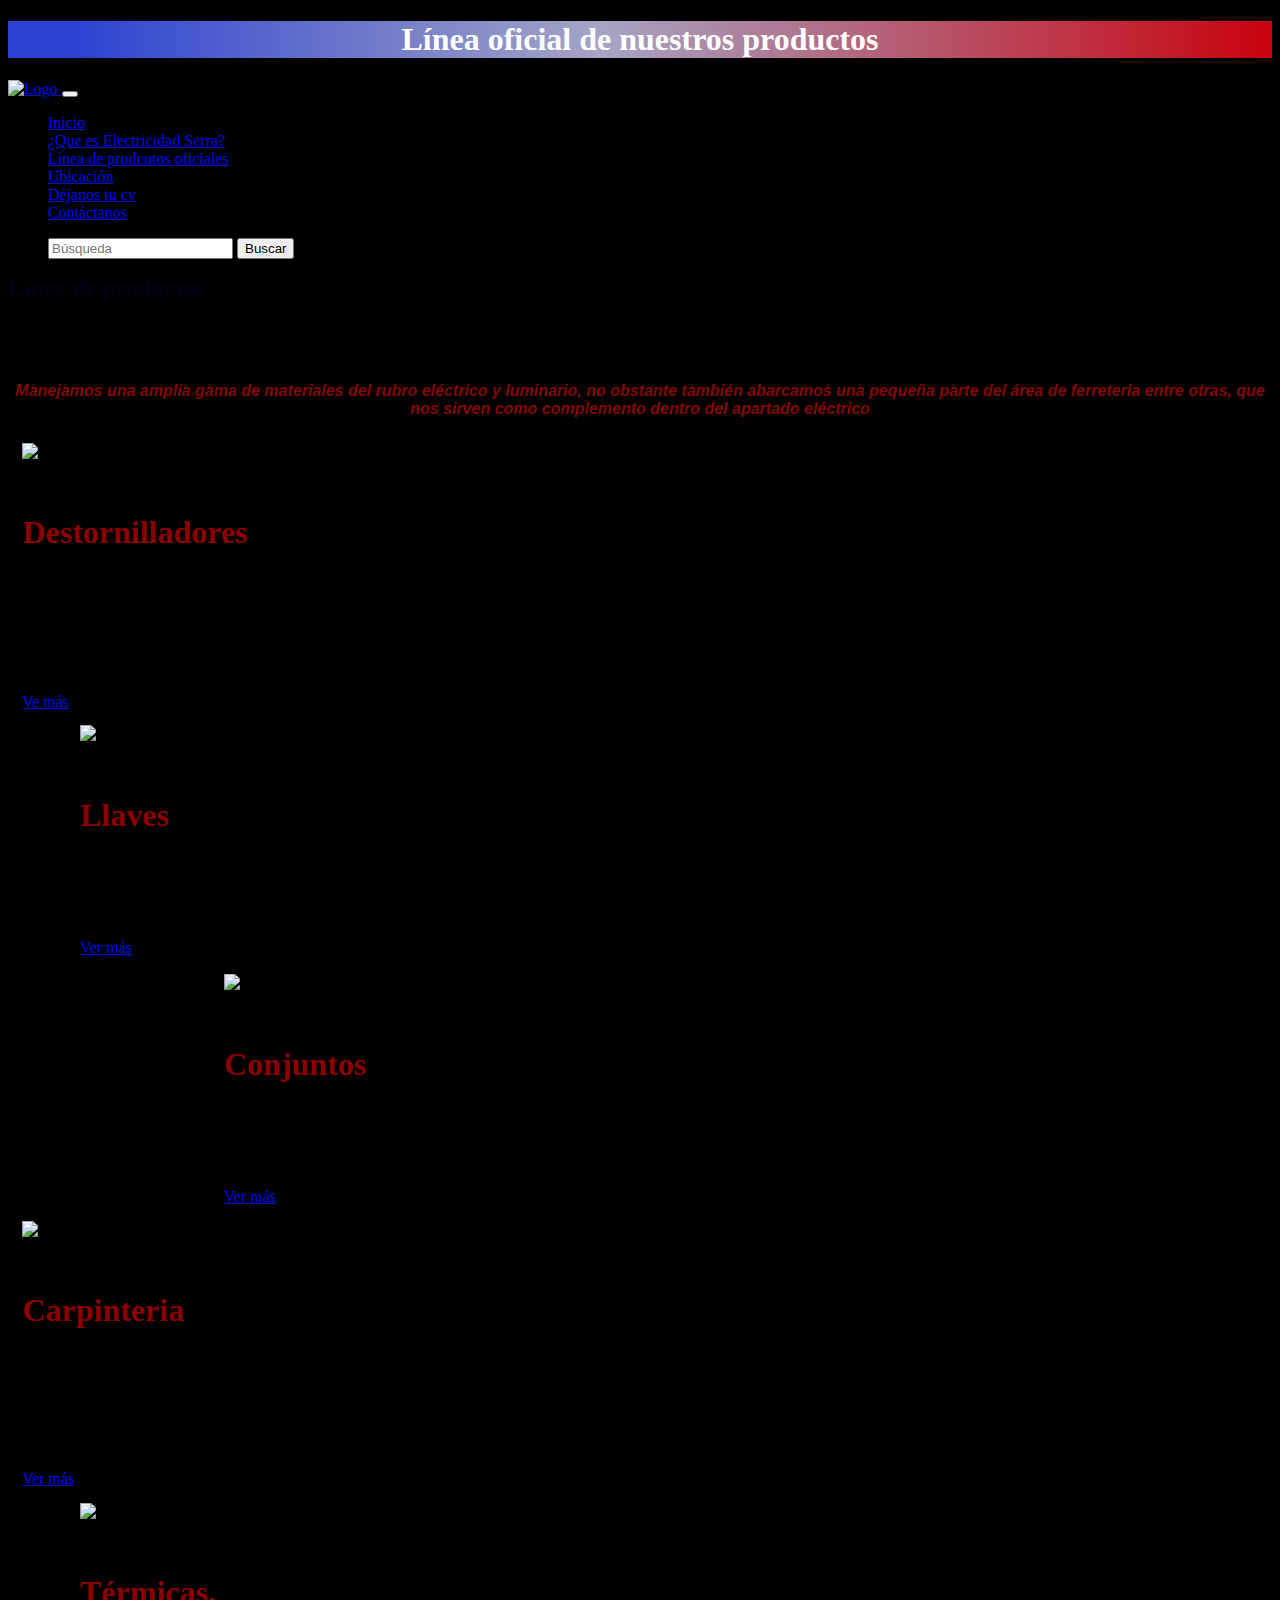
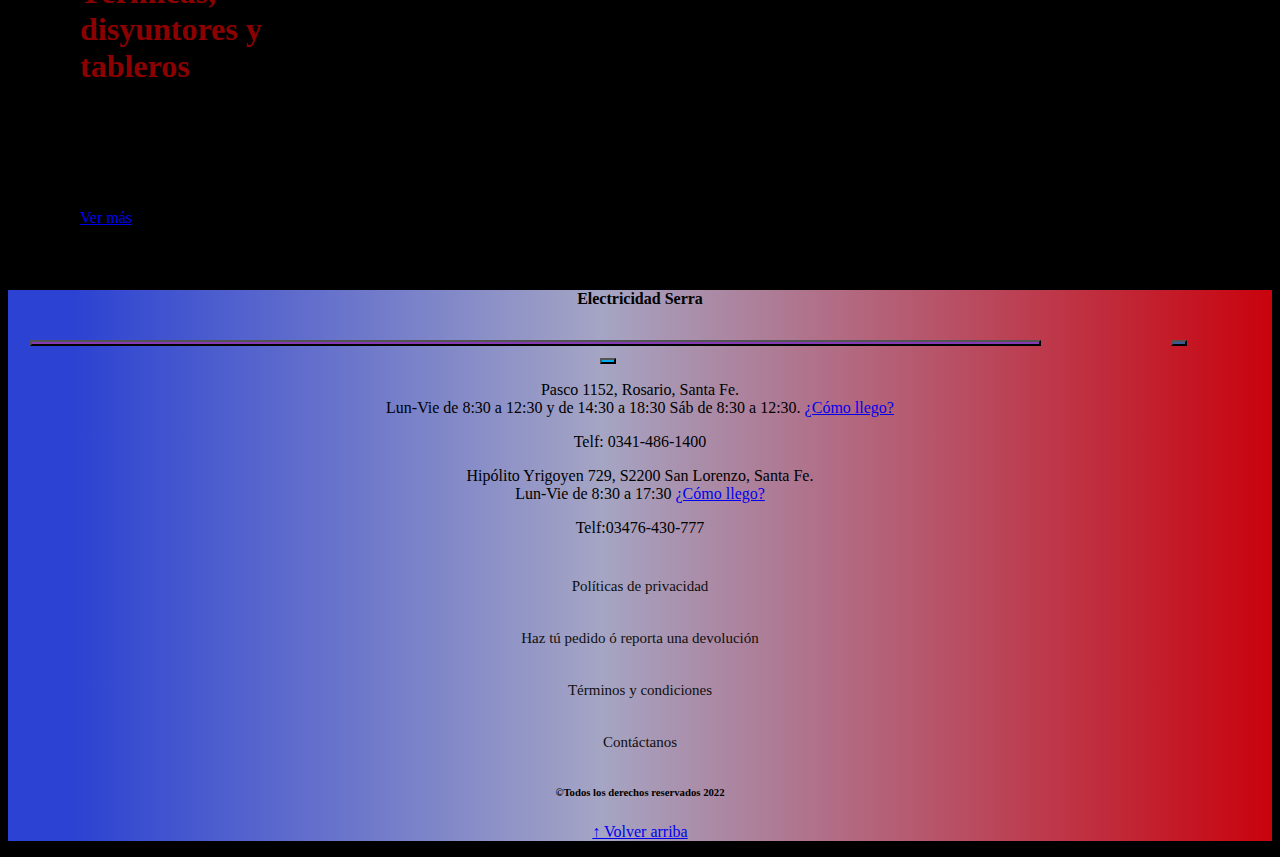
==== Pages/productos.html @ 4c998521 "Sass II y SEO" ====
<!DOCTYPE html>
<html lang="en">
<head>
    <meta charset="UTF-8">
    <meta http-equiv="X-UA-Compatible" content="IE=edge">
    <meta name="viewport" content="width=device-width, initial-scale=1.0">
    <meta name="description" content="Tenemos diversos tipos de prodcutos con la mas amplia variedad de marcas y el respaldo necesario para lo que necesites">
    <meta name="keywords" content="electricidad,materiales eléctricos,iluminación,ferretería, térmicas,disyuntores,cajas porta herramientas">

 <!-- Tipografía -->
<link href="https://fonts.googleapis.com/css2?family=Oswald:wght@200&family=Supermercado+One&display=swap" rel="stylesheet">
<!-- Bootstrap -->
<link href="https://cdn.jsdelivr.net/npm/bootstrap@5.1.3/dist/css/bootstrap.min.css" rel="stylesheet" integrity="sha384-1BmE4kWBq78iYhFldvKuhfTAU6auU8tT94WrHftjDbrCEXSU1oBoqyl2QvZ6jIW3" crossorigin="anonymous">
<!-- Css -->
<link rel="stylesheet" href="../css/main.css">
<!-- Iconos -->
<script src="https://kit.fontawesome.com/58406b1f0a.js" crossorigin="anonymous"></script>

    <title> Linea de productos-Electricidad Serra SRL</title>
</head>
<body>
    
<!-- se puede trabajar con container ó container-fluid -->
<header id="top">
    <div class="container">
        <h1 class="titleIndex"> Línea oficial de nuestros productos </h1>
        <!-- Navbar -->
        <nav class="navbar navbar-expand-sm navbar-dark bg-dark row"> 
           <div class="row">
            <div>
                <a class="navbar-logo" href="#">
                    <img src="../Pics/logo-ElectricidadSerra.png" alt="Logo" width="300" class="d-block mx-auto">
                </a>
                <button class="navbar-toggler" 
                type="button" 
                data-bs-toggle="collapse" 
                data-bs-target="#navbarSupportedContent"
                aria-controls="navbarSupportedContent"
                aria-expanded="false"
                aria-label="Toogle navigation">
                    <span class="navbar-toggler-icon"></span>
                </button>

                <div class="collapse navbar-collapse" id="navbarSupportedContent">
                    <ul class="navbar-nav ml-auto>
                     
                        <li class="nav-item"><a class="nav-link" href="../index.html">Inicio</a>
                        </li>
                        <li class="nav-item"><a class="nav-link" href="quienes somos.html">¿Que es Electricidad Serra?</a>
                        </li>
                        <li class="nav-item"><a class="nav-link" href="productos.html">Línea de prodcutos oficiales</a>
                        </li>
                        <li class="nav-item"><a class="nav-link" href="ubicacion.html">Ubicación</a>
                        </li>
                        <li class="nav-item"><a class="nav-link" href="deja tu cv.html">Déjanos tu cv</a>
                        </li>
                        <li class="nav-item"><a class="nav-link" href="contactos.html">Contáctanos</a>
                        </li>
                        
                            <!--Caja de búsqueda-->
                         <form class="col-md-offset-4">
                             <p>
                             <input type="search" name="buscaloquequieras" placeholder="Búsqueda">
                            <input type="submit" value="Buscar">
                             </p>    
                            </form>
                        
                    </ul>
                </div>
                
            </div>
           </div>
       </nav>
    </div>

        </header>

        <main>
          <div class="container">
            <h2 class="text-center">Línea de productos</h2>
            <div class="row ">
                <p class="somos col-5 col-auto col-auto">Manejamos una amplia gama de materiales del rubro eléctrico y luminario, no obstante también abarcamos una pequeña parte del área de ferreteria entre otras, que nos sirven como complemento dentro del apartado eléctrico</p>
            </div>
            <div class="productosGrid">
                   
               
                    <!--Etiqueta para imagenes-->
               <div class="row">     
                <div class="img1 d-block">
                    <div class="card" style="width: 18rem;">
                        <img src="../Pics/Destornilladores.jpg" class="card-img-top" alt="...">
                        <div class="card-body">
                        <h5 class="card-title">Destornilladores</h5>
                        <p class="card-text">Tenemos desde los clásicos destornilladores incluidos dentro del mismo busca polo, así cómo también los de toda la vida. Tenemos desde mota hasta Stanley.</p>
                        <a href="#" class="btn btn-primary">Ve más</a>
                        </div>
                    </div>
                </div>
                <div class="img2 d-block">
                    <div class="card" style="width: 18rem;">
                        <img src="../Pics/Llave francesa.jpg" class="card-img-top" alt="...">
                        <div class="card-body">
                        <h5 class="card-title">Llaves</h5>
                        <p class="card-text">Infinidad de llaves y de las medidas que necesites, solo es cuestión de probar.</p>
                        <a href="#" class="btn btn-primary">Ver más</a>
                        </div>
                    </div>
                </div>
                <div class="img3 d-block">
                    <div class="card" style="width: 18rem;">
                        <img src="../Pics/Set de llaves y destornilladores.jpg" class="card-img-top" alt="...">
                        <div class="card-body">
                        <h5 class="card-title">Conjuntos</h5>
                        <p class="card-text">Si lo tuyo es tener el set completo, tenemos excelentes combos con precios inigualables.</p>
                        <a href="#" class="btn btn-primary">Ver más</a>
                        </div>
                    </div>
                </div>
                <div class="img4 d-block">
                    <div class="card" style="width: 18rem;">
                        <img src="../Pics/Sierra.jpg" class="card-img-top" alt="...">
                        <div class="card-body">
                        <h5 class="card-title">Carpinteria</h5>
                        <p class="card-text">Si bien nos especializamos en el rubro eléctrico, también estamos al tanto de otras áreas. Ingresa y ve todo lo demás que podemos ofrecer.</p>
                        <a href="#" class="btn btn-primary">Ver más</a>
                        </div>
                    </div>
                </div>
                <div class="img5 d-block">
                    <div class="card" style="width: 18rem;">
                        <img src="../Pics/conjuntoSica.webp" class="card-img-top" alt="...">
                        <div class="card-body">
                        <h5 class="card-title">Térmicas, disyuntores y tableros</h5>
                        <p class="card-text">Para la protección de tu hogar ó empresa, ofrecemos los mejores protectores térmicos del mercado y con una garantía de 2 años.</p>
                        <a href="#" class="btn btn-primary">Ver más</a>
                        </div>
                    </div>
                </div>
               </div>
                </div>
            </div>   
          </div>
        </main>

        <footer class="footerCont">
            <div class="container">
                <div class="row justify-content-between ">
                    <div class="col-12" style="margin: bottom 2rem;">
                        <div class="d-flex flex-column flex-lg-row align-items-center justyfy-content-center justify-content-lg-between">
                            <h4 class="logoFooter">Electricidad Serra</h4>
                            <div class="redesCont d-flex">
                           
                                    <button class="insta">
                                        <a href="https://www.instagram.com/"><i class="fab fa-instagram"></i></a>
                                    </button>
                              
                                
                                    <button class="Face"> 
                                        <a href="https://www.facebook.com/" target="blank"><i class="fab fa-facebook"></i></a> 
                                    </button>
                               
                                    <button class="Twitt"> 
                                        <a href="https://twitter.com/?logout=1640379197367" target="blank"><i class="fab fa-twitter-square"></i></a> 
                                    </button>
                             
                            </div>
    
                        </div>
    
                    </div>
                    
                </div>
                <div class="row justify-content-center">
                    <div class="col-12 col-sm-8 col-md-7 col-lg-5">
                        <p class="address"><i class="fas fa-map-marker-alt"></i>
                            Pasco 1152, Rosario, Santa Fe.
                            <br>
                            Lun-Vie de 8:30 a 12:30 y de 14:30 a 18:30 Sáb de 8:30 a 12:30. 
                            <a href="https://www.google.com/maps/place/Electricidad+Serra+-+Hipermercado+El%C3%A9ctrico/@-32.9593439,-60.6443098,17z/data=!4m5!3m4!1s0x95b7ab0f32fb22f5:0x2197bd93759c165a!8m2!3d-32.9593439!4d-60.6421211">¿Cómo llego?</a>
                            <p>Telf: 0341-486-1400</p>
                        </p>
                        <p class="address"><i class="fas fa-map-marker-alt"></i>
                            Hipólito Yrigoyen 729, S2200 San Lorenzo, Santa Fe.
                            <br>
                            Lun-Vie de 8:30 a 17:30
                            <a href="https://www.google.com/maps/place/SERRA/@-32.8567395,-60.8294326,11z/data=!4m9!1m2!2m1!1selectricidad+serra+san+lorenzo!3m5!1s0x95b65aef02fd14e3:0x4afcc3be3b929d56!8m2!3d-32.754291!4d-60.7365738!15sCh5lbGVjdHJpY2lkYWQgc2VycmEgc2FuIGxvcmVuem9aICIeZWxlY3RyaWNpZGFkIHNlcnJhIHNhbiBsb3JlbnpvkgEXZWxlY3RyaWNhbF9zdXBwbHlfc3RvcmU">¿Cómo llego?</a>
                            <p>
                                Telf:03476-430-777
                            </p>
    
                        </p>
                      
    
                    </div>
               
                    <div class="col-12 col-sm-8 col-md-7 col-lg-3">
                        <!-- Información de importancia -->
                        <div class="infoCont">
                            
                                
                            <a href="#">Políticas de privacidad</a> 
                            
                            <a href="#">Haz tú pedido ó reporta una devolución</a> 
                            
                            <a href="#">Términos y condiciones</a>
    
                            <a href="./Pages/contactos.html"><i class="far fa-address-book"></i>Contáctanos</a>
                            
                         </div>
    
                    </div>
                    <div>
                        <h6 class="derechos col-12 text-center">&copy;Todos los derechos reservados 2022</h6>
                    </div>
    
                </div>
                <div class="end">
                    <p class="small"><a href="#top">↑ Volver arriba</a></p>
                </div>
            </div>
        </footer>
    
    <!-- Java Script -->
    <script src="https://cdn.jsdelivr.net/npm/bootstrap@5.1.3/dist/js/bootstrap.bundle.min.js" integrity="sha384-ka7Sk0Gln4gmtz2MlQnikT1wXgYsOg+OMhuP+IlRH9sENBO0LRn5q+8nbTov4+1p" crossorigin="anonymous">

    </script>
</body>
</html>
---- css/main.css ----
@charset "UTF-8";
/*variables parráfos*/
/*animaciones*/
/*Estilos body y header*/
body {
  background-color: black; }
  body header .container h1 {
    text-align: center;
    background: linear-gradient(90deg, #2b42d2 5%, #a5a5c4 47%, #c9020d 100%);
    font-family: Lucida "Sans", "Lucida Sans Regular", "Lucida Grande", "Lucida Sans Unicode", Geneva, Verdana, sans-serif;
    color: white; }
  body header .container span {
    color: #e91111; }
  body header .container nav ul li:hover {
    background: linear-gradient(90deg, #2b42d2 5%, #a5a5c4 47%, #c9020d 100%); }

/*mapas*/
.mapas {
  background-color: silver;
  padding-top: 10px;
  border-radius: 10px; }

.ubicanos {
  color: #010114;
  font-weight: bold;
  text-align: center;
  margin-top: 1px; }

/*background proyecto*/
body .container {
  background-image: url(https://scontent.fros9-1.fna.fbcdn.net/v/t1.6435-9/72563384_1467194086766886_8584923503331901440_n.png?_nc_cat=111&ccb=1-5&_nc_sid=e3f864&_nc_eui2=AeFHyUwtVbfvFWis4HyNwQyeMRyhXB1MOVExHKFcHUw5UVYnIgNY_N3LWAeuK_YSu64&_nc_ohc=jVWa8rRttscAX9fYu51&tn=5mJf3zXrLvsh2HTR&_nc_ht=scontent.fros9-1.fna&oh=00_AT9kilwxfHkH0sSRoNHFEZVFE0_A9A39izR8jrQB3_PuNQ&oe=623366A5);
  background-repeat: no-repeat;
  background-size: auto;
  background-position: center;
  background-attachment: fixed; }

/*paráfos*/
main .container .somos {
  font-family: "Lucida Sans", "Lucida Sans Regular", "Lucida Grande", "Lucida Sans Unicode", Geneva, Verdana, sans-serif;
  color: #830606;
  font-style: italic;
  font-weight: bold;
  margin-top: 80px;
  margin-bottom: 25px;
  text-align: center;
  margin-left: auto;
  margin-right: auto; }

/*Tocando carusel*/
body main h5 {
  color: darkred;
  font-family: cursive;
  font-size: xx-large;
  font-weight: bolder; }

body main .pCarousel {
  color: #fafafa;
  font-family: 'Lucida Sans', 'Lucida Sans Regular', 'Lucida Grande', 'Lucida Sans Unicode', Geneva, Verdana, sans-serif;
  font-size: larger;
  font-weight: bolder; }
  body main .pCarousel .tTengo span {
    color: darkred; }
  body main .pCarousel .estamos {
    color: darkred; }

/*cajas en inicio*/
main .container .caja {
  color: antiquewhite;
  background-color: black;
  background-image: url(https://homesolution.net/blog/wp-content/uploads/2019/12/t%C3%A9rmica-y-disyuntor-2-1024x768.jpg);
  width: 100%;
  height: 555px;
  margin: 5px;
  margin-top: 250px;
  margin-bottom: 100px;
  text-align: center; }

main .container .efecto .caja:hover {
  background-image: url(https://www.roker.com.ar/wp-content/uploads/2021/01/730.png);
  background-repeat: no-repeat;
  background-size: cover; }

main .container .caja2 {
  color: whitesmoke;
  border: 3px solid white;
  width: 100%;
  height: 600px;
  margin: 5px;
  margin-left: 5px;
  margin-right: 1px;
  margin-bottom: auto;
  margin-top: auto;
  background-image: url(https://estaticos.muyinteresante.es/media/cache/1140x_thumb/uploads/images/article/5ed8bbfa5cafe83ba2fd14b4/electricidad-sombras_0.jpg);
  background-size: 35rem;
  background-size: cover;
  background-position: center;
  background-repeat: no-repeat;
  text-align: center; }

main .container .efecto2 .caja2:hover {
  background-image: url(../Pics/circuito_serie.jpg); }

/*banner*/
main .container .cumpleSerra .banner {
  margin-top: 30%; }

/*Tocando estilos cartas (cards) en main*/
body main .container h2 {
  color: #010114;
  font-weight: bold;
  margin-top: 5px; }

body main .container .somos {
  font-family: 'Lucida Sans', 'Lucida Sans Regular', 'Lucida Grande', 'Lucida Sans Unicode', Geneva, Verdana, sans-serif;
  color: #830606;
  font-style: italic;
  font-weight: bold;
  margin-top: 80px;
  margin-bottom: 25px;
  text-align: center;
  margin-left: auto;
  margin-right: auto; }

body main .container .productosGrid {
  display: grid;
  grid-template-columns: auto auto auto;
  justify-content: space-between; }
  body main .container .productosGrid .img1 {
    margin-left: 5%; }
    body main .container .productosGrid .img1:hover {
      transform: scale(1.1);
      transition: 3s; }
  body main .container .productosGrid .img2 {
    padding-bottom: 5%;
    padding-top: 5%;
    padding-left: auto;
    padding-right: auto;
    margin-left: 25%; }
    body main .container .productosGrid .img2:hover {
      transform: scale(1.1);
      transition: 3s;
      margin-left: 45%; }
  body main .container .productosGrid .img3 {
    padding-top: 1%;
    margin-left: 75%; }
    body main .container .productosGrid .img3:hover {
      transform: scale(1.1);
      transition: 3s;
      margin-left: 60%; }
  body main .container .productosGrid .img4 {
    padding-top: 5%;
    margin-left: 5%; }
    body main .container .productosGrid .img4:hover {
      transform: scale(1.1);
      transition: 3s;
      margin-left: 25%; }
  body main .container .productosGrid .img5 {
    padding-top: 5%;
    margin-left: 25%; }
    body main .container .productosGrid .img5:hover {
      transform: scale(1.1);
      transition: 3s;
      margin-left: 45%; }

/*Quienes somos*/
main .container .videoSerra {
  display: flex;
  justify-content: center;
  margin-top: 15%;
  margin-bottom: 15%; }

/*Ubicacion*/
main .container .ubicacionMaps .somos {
  margin-top: 15%;
  margin-bottom: 15%;
  margin-left: 5%; }

/*Trabajando footer*/
.footerCont .container {
  text-align: center;
  background: linear-gradient(90deg, #2b42d2 5%, #a5a5c4 47%, #c9020d 100%);
  margin-top: 5%; }
  .footerCont .container .h6 {
    font-size: 20px;
    color: #050505; }
  .footerCont .container .redesCont .insta {
    background-color: #843bb5;
    margin-right: 5%;
    width: 80%;
    height: 70%; }
    .footerCont .container .redesCont .insta:hover {
      transform: scale(1.4);
      transition: 4s; }
  .footerCont .container .redesCont .Face {
    background-color: #3b5998;
    margin-right: 5%;
    margin-left: 5%; }
    .footerCont .container .redesCont .Face:hover {
      transform: scale(1.4);
      transition: 4s; }
  .footerCont .container .redesCont .Twitt {
    background-color: #00acee;
    margin-right: 5%; }
    .footerCont .container .redesCont .Twitt:hover {
      transform: scale(1.4);
      transition: 4s; }
  .footerCont .container .infoCont {
    display: grid;
    justify-content: space-evenly; }
    .footerCont .container .infoCont a {
      font-size: 15px;
      font-weight: 500;
      margin-top: 25px;
      margin-bottom: 10px;
      text-decoration: none;
      color: #0f0f0f; }
  .footerCont .container .end .small {
    color: black; }

/*Extends Cv y contactos*/
.deja-cv, .contacto {
  color: white;
  padding: solid 1px white;
  background-size: 50%;
  background-attachment: fixed; }

.contacto {
  margin: 3px;
  margin-top: 3px; }

.deja-cv {
  background-image: url(https://grupoas.com.pe/wp-content/uploads/2015/07/minions-10.gif);
  margin: auto;
  background-repeat: repeat;
  background-position: center; }

/*mixin ubicacion*/
.rosario {
  display: grid;
  grid-auto-flow: dense;
  justify-content: center;
  margin-top: 15%;
  margin-bottom: 15%;
  margin-left: 25%; }

.sanLorenzo {
  display: grid;
  grid-auto-flow: dense;
  justify-content: center;
  margin-top: 15%;
  margin-bottom: 5%;
  margin-left: 25%; }

.efecto {
  transform: scale(85%); }

.efecto2 {
  transform: scale(85%); }
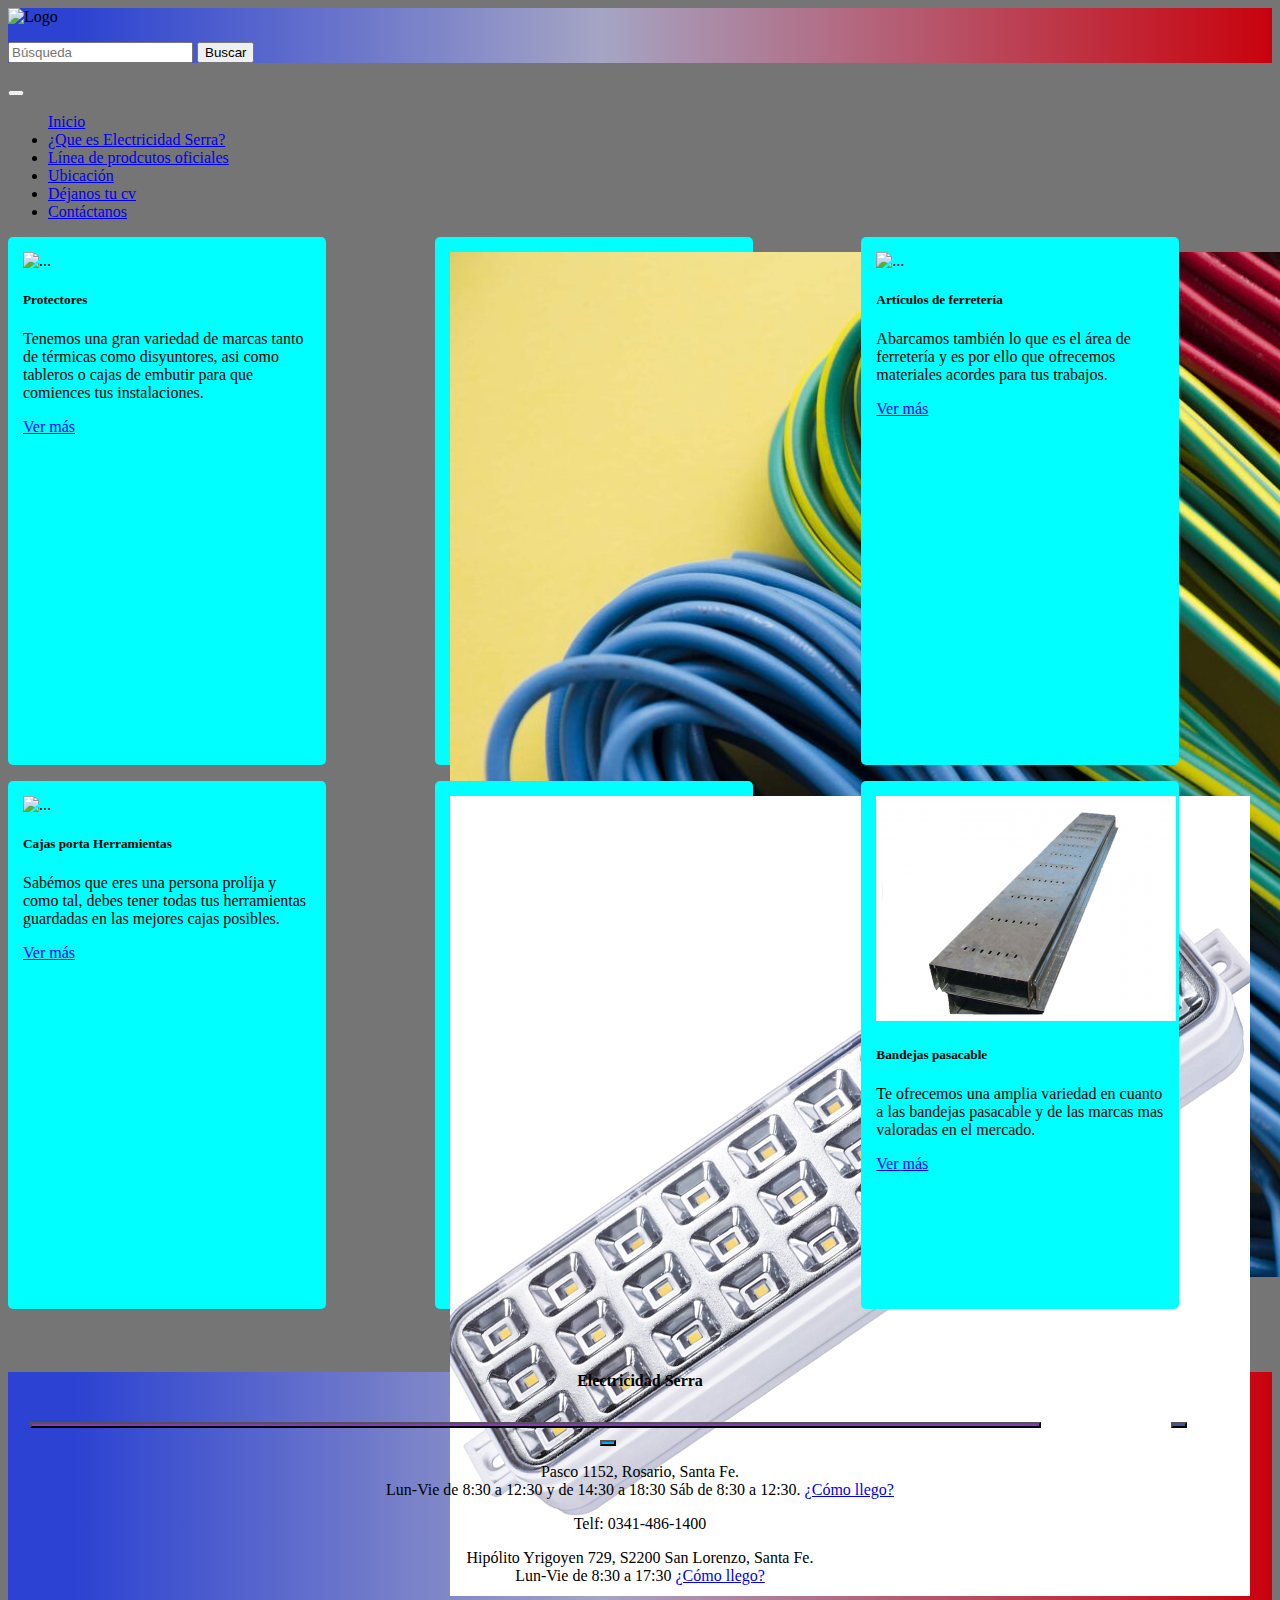
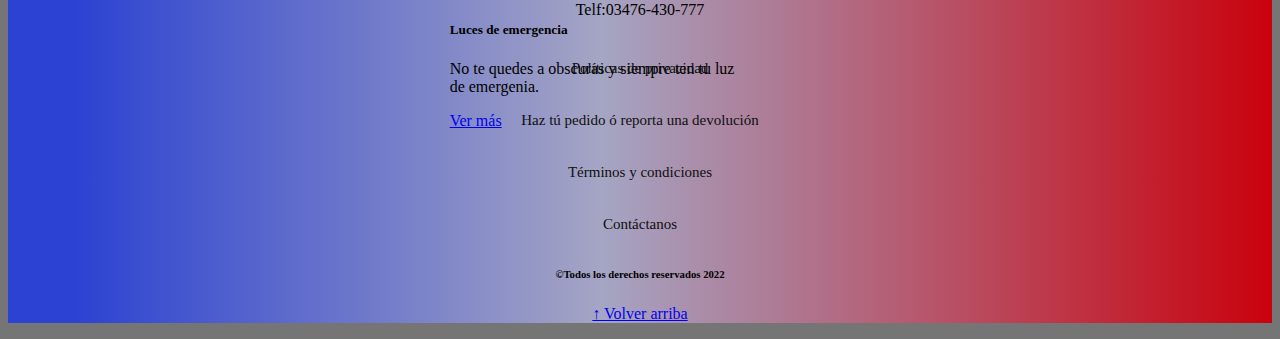
==== commit d890a926: "Entrega final" ====
--- a/Pages/productos.html
+++ b/Pages/productos.html
@@ -23,14 +23,22 @@
 <!-- se puede trabajar con container ó container-fluid -->
 <header id="top">
     <div class="container">
-        <h1 class="titleIndex"> Línea oficial de nuestros productos </h1>
+        <div class="row navbar-logo ">
+            <a chref="#">
+                <img src="../Pics/logo-dos.png" alt="Logo" width="300" class="img-fluid d-block mx-auto">
+            </a>
+                <!--Caja de búsqueda-->
+                <form class="col-md-6 d-block text-center ">
+                    <p>
+                    <input type="search" name="buscaloquequieras" placeholder="Búsqueda">
+                   <input type="submit" value="Buscar">
+                    </p>    
+                   </form>
+        </div>
         <!-- Navbar -->
         <nav class="navbar navbar-expand-sm navbar-dark bg-dark row"> 
            <div class="row">
             <div>
-                <a class="navbar-logo" href="#">
-                    <img src="../Pics/logo-ElectricidadSerra.png" alt="Logo" width="300" class="d-block mx-auto">
-                </a>
                 <button class="navbar-toggler" 
                 type="button" 
                 data-bs-toggle="collapse" 
@@ -56,15 +64,6 @@
                         </li>
                         <li class="nav-item"><a class="nav-link" href="contactos.html">Contáctanos</a>
                         </li>
-                        
-                            <!--Caja de búsqueda-->
-                         <form class="col-md-offset-4">
-                             <p>
-                             <input type="search" name="buscaloquequieras" placeholder="Búsqueda">
-                            <input type="submit" value="Buscar">
-                             </p>    
-                            </form>
-                        
                     </ul>
                 </div>
                 
@@ -76,70 +75,64 @@
         </header>
 
         <main>
-          <div class="container">
-            <h2 class="text-center">Línea de productos</h2>
-            <div class="row ">
-                <p class="somos col-5 col-auto col-auto">Manejamos una amplia gama de materiales del rubro eléctrico y luminario, no obstante también abarcamos una pequeña parte del área de ferreteria entre otras, que nos sirven como complemento dentro del apartado eléctrico</p>
-            </div>
-            <div class="productosGrid">
-                   
-               
-                    <!--Etiqueta para imagenes-->
-               <div class="row">     
-                <div class="img1 d-block">
-                    <div class="card" style="width: 18rem;">
-                        <img src="../Pics/Destornilladores.jpg" class="card-img-top" alt="...">
-                        <div class="card-body">
-                        <h5 class="card-title">Destornilladores</h5>
-                        <p class="card-text">Tenemos desde los clásicos destornilladores incluidos dentro del mismo busca polo, así cómo también los de toda la vida. Tenemos desde mota hasta Stanley.</p>
-                        <a href="#" class="btn btn-primary">Ve más</a>
-                        </div>
-                    </div>
-                </div>
-                <div class="img2 d-block">
-                    <div class="card" style="width: 18rem;">
-                        <img src="../Pics/Llave francesa.jpg" class="card-img-top" alt="...">
-                        <div class="card-body">
-                        <h5 class="card-title">Llaves</h5>
-                        <p class="card-text">Infinidad de llaves y de las medidas que necesites, solo es cuestión de probar.</p>
-                        <a href="#" class="btn btn-primary">Ver más</a>
-                        </div>
-                    </div>
-                </div>
-                <div class="img3 d-block">
-                    <div class="card" style="width: 18rem;">
-                        <img src="../Pics/Set de llaves y destornilladores.jpg" class="card-img-top" alt="...">
-                        <div class="card-body">
-                        <h5 class="card-title">Conjuntos</h5>
-                        <p class="card-text">Si lo tuyo es tener el set completo, tenemos excelentes combos con precios inigualables.</p>
-                        <a href="#" class="btn btn-primary">Ver más</a>
-                        </div>
-                    </div>
-                </div>
-                <div class="img4 d-block">
-                    <div class="card" style="width: 18rem;">
-                        <img src="../Pics/Sierra.jpg" class="card-img-top" alt="...">
-                        <div class="card-body">
-                        <h5 class="card-title">Carpinteria</h5>
-                        <p class="card-text">Si bien nos especializamos en el rubro eléctrico, también estamos al tanto de otras áreas. Ingresa y ve todo lo demás que podemos ofrecer.</p>
-                        <a href="#" class="btn btn-primary">Ver más</a>
-                        </div>
-                    </div>
-                </div>
-                <div class="img5 d-block">
-                    <div class="card" style="width: 18rem;">
-                        <img src="../Pics/conjuntoSica.webp" class="card-img-top" alt="...">
-                        <div class="card-body">
-                        <h5 class="card-title">Térmicas, disyuntores y tableros</h5>
-                        <p class="card-text">Para la protección de tu hogar ó empresa, ofrecemos los mejores protectores térmicos del mercado y con una garantía de 2 años.</p>
-                        <a href="#" class="btn btn-primary">Ver más</a>
-                        </div>
-                    </div>
-                </div>
-               </div>
-                </div>
-            </div>   
-          </div>
+           <div class="container">
+            <section class="productosCard">
+                <div class="card" style="width: 18rem;">
+                <img src="../Pics/conjuntoSica.webp" class="card-img-top" alt="...">
+                <div class="card-body">
+                  <h5 class="card-title">Protectores </h5>
+                  <p class="card-text">Tenemos una gran variedad de marcas tanto de térmicas como disyuntores, asi como tableros o cajas de embutir para que comiences tus instalaciones.</p>
+                  <a href="#" class="btn btn-primary">Ver más</a>
+                </div>
+                </div>
+
+                 <div class="card" style="width: 18rem;">
+                <img src="../Pics/Materiales/cortesCable.jpg" class="card-img-top" alt="...">
+                <div class="card-body">
+                  <h5 class="card-title">Cables unipolares,subterráneos, envainados y demás</h5>
+                  <p class="card-text">Trabajamos con las mejores marcas para que puedes trabajar sin problemas.</p>
+                  <a href="#" class="btn btn-primary">Ver más</a>
+                </div>
+                </div>
+
+                <div class="card" style="width: 18rem;">
+                <img src="../Pics/Set de llaves y destornilladores.jpg" class="card-img-top" alt="...">
+                <div class="card-body">
+                  <h5 class="card-title">Artículos de ferretería</h5>
+                  <p class="card-text">Abarcamos también lo que es el área de ferretería y es por ello que ofrecemos materiales acordes para tus trabajos.</p>
+                  <a href="#" class="btn btn-primary">Ver más</a>
+                </div>
+                </div>
+
+                <div class="card" style="width: 18rem;">
+                <img src="../Pics/cajas y tableros/cajaPorta.jpg" class="card-img-top" alt="...">
+                <div class="card-body">
+                  <h5 class="card-title">Cajas porta Herramientas</h5>
+                  <p class="card-text">Sabémos que eres una persona prolíja y como tal, debes tener todas tus herramientas guardadas en las mejores cajas posibles.</p>
+                  <a href="#" class="btn btn-primary">Ver más</a>
+                </div>
+                </div>
+
+                <div class="card" style="width: 18rem;">
+                <img src="../Pics/Materiales/luzEmergencia.jpg" class="card-img-top" alt="...">
+                <div class="card-body">
+                  <h5 class="card-title">Luces de emergencia</h5>
+                  <p class="card-text">No te quedes a obscuras y siempre ten tu luz de emergenia.</p>
+                  <a href="#" class="btn btn-primary">Ver más</a>
+                </div>
+              </div>
+
+              <div class="card" style="width: 18rem;">
+                <img src="../Pics/Materiales/bandejas.png" class="card-img-top" alt="...">
+                <div class="card-body">
+                  <h5 class="card-title">Bandejas pasacable</h5>
+                  <p class="card-text">Te ofrecemos una amplia variedad en cuanto a las bandejas pasacable y de las marcas mas valoradas en el mercado.</p>
+                  <a href="#" class="btn btn-primary">Ver más</a>
+                </div>
+              </div>
+            </section>
+           </div>
+          
         </main>
 
         <footer class="footerCont">
--- a/css/main.css
+++ b/css/main.css
@@ -3,7 +3,7 @@
 /*animaciones*/
 /*Estilos body y header*/
 body {
-  background-color: black; }
+  background-color: #757575; }
   body header .container h1 {
     text-align: center;
     background: linear-gradient(90deg, #2b42d2 5%, #a5a5c4 47%, #c9020d 100%);
@@ -13,55 +13,57 @@
     color: #e91111; }
   body header .container nav ul li:hover {
     background: linear-gradient(90deg, #2b42d2 5%, #a5a5c4 47%, #c9020d 100%); }
+  body header .container .navbar-logo {
+    background: linear-gradient(90deg, #2b42d2 5%, #a5a5c4 47%, #c9020d 100%); }
 
 /*mapas*/
 .mapas {
-  background-color: silver;
   padding-top: 10px;
   border-radius: 10px; }
 
 .ubicanos {
-  color: #010114;
+  color: #f6f6fb;
   font-weight: bold;
   text-align: center;
   margin-top: 1px; }
 
 /*background proyecto*/
-body .container {
-  background-image: url(https://scontent.fros9-1.fna.fbcdn.net/v/t1.6435-9/72563384_1467194086766886_8584923503331901440_n.png?_nc_cat=111&ccb=1-5&_nc_sid=e3f864&_nc_eui2=AeFHyUwtVbfvFWis4HyNwQyeMRyhXB1MOVExHKFcHUw5UVYnIgNY_N3LWAeuK_YSu64&_nc_ohc=jVWa8rRttscAX9fYu51&tn=5mJf3zXrLvsh2HTR&_nc_ht=scontent.fros9-1.fna&oh=00_AT9kilwxfHkH0sSRoNHFEZVFE0_A9A39izR8jrQB3_PuNQ&oe=623366A5);
+body {
+  background-image: url(/Pics/energia.jpg);
   background-repeat: no-repeat;
-  background-size: auto;
-  background-position: center;
-  background-attachment: fixed; }
+  background-size: cover;
+  background-attachment: fixed;
+  background-position: center; }
 
 /*paráfos*/
 main .container .somos {
   font-family: "Lucida Sans", "Lucida Sans Regular", "Lucida Grande", "Lucida Sans Unicode", Geneva, Verdana, sans-serif;
-  color: #830606;
+  color: rgba(255, 255, 255, 0.898);
   font-style: italic;
   font-weight: bold;
-  margin-top: 80px;
-  margin-bottom: 25px;
+  margin-top: 50px;
+  margin-bottom: 3px;
   text-align: center;
   margin-left: auto;
-  margin-right: auto; }
+  margin-right: auto;
+  text-shadow: 100px;
+  padding-bottom: 2%; }
 
 /*Tocando carusel*/
-body main h5 {
-  color: darkred;
+body main h4 {
+  color: black;
   font-family: cursive;
   font-size: xx-large;
   font-weight: bolder; }
 
 body main .pCarousel {
-  color: #fafafa;
+  color: navy;
   font-family: 'Lucida Sans', 'Lucida Sans Regular', 'Lucida Grande', 'Lucida Sans Unicode', Geneva, Verdana, sans-serif;
   font-size: larger;
   font-weight: bolder; }
-  body main .pCarousel .tTengo span {
-    color: darkred; }
   body main .pCarousel .estamos {
-    color: darkred; }
+    color: whitesmoke;
+    background-color: black; }
 
 /*cajas en inicio*/
 main .container .caja {
@@ -105,75 +107,106 @@
   margin-top: 30%; }
 
 /*Tocando estilos cartas (cards) en main*/
-body main .container h2 {
-  color: #010114;
-  font-weight: bold;
-  margin-top: 5px; }
-
-body main .container .somos {
-  font-family: 'Lucida Sans', 'Lucida Sans Regular', 'Lucida Grande', 'Lucida Sans Unicode', Geneva, Verdana, sans-serif;
-  color: #830606;
+body main .container {
+  /*Aplicando grid a las tarjetas*/ }
+  body main .container h2 {
+    color: #f6f6fb;
+    font-weight: bold;
+    margin-top: 5px; }
+  body main .container .somos {
+    font-family: 'Lucida Sans', 'Lucida Sans Regular', 'Lucida Grande', 'Lucida Sans Unicode', Geneva, Verdana, sans-serif;
+    color: rgba(255, 255, 255, 0.898);
+    font-style: italic;
+    font-weight: bold;
+    margin-top: 50px;
+    margin-bottom: 3px;
+    text-align: center;
+    margin-left: auto;
+    margin-right: auto; }
+  body main .container .productosCard {
+    display: grid;
+    gap: 1rem;
+    grid-auto-rows: 33rem;
+    grid-template-columns: repeat(auto-fill, minmax(25rem, 1fr)); }
+  body main .container .card {
+    background-color: aqua;
+    padding: 15px;
+    border-radius: 5px;
+    flex-direction: column-reverse;
+    align-items: center; }
+
+/*Quienes somos*/
+main .container {
+  /*textos quienes somos*/ }
+  main .container .row {
+    border-radius: 3px solid blue;
+    background-color: black; }
+  main .container .cajaR {
+    border: 3px solid white;
+    width: 393px;
+    height: 249px;
+    background-image: url(/Pics/Serra/casaCentral.png);
+    margin-top: 2px;
+    margin-bottom: 2px; }
+  main .container .cajaSl {
+    border: 3px solid white;
+    width: 393px;
+    height: 249px;
+    background-image: url(/Pics/Serra/sanLorenzo.png);
+    margin-bottom: 2px; }
+  main .container .cajaRo {
+    border: 3px solid white;
+    width: 393px;
+    height: 249px;
+    background-image: url(/Pics/Serra/Roldan.png);
+    margin-top: 2px;
+    margin-bottom: 2px; }
+  main .container .cajaV {
+    border: 3px solid white;
+    width: 393px;
+    height: 249px;
+    background-image: url(/Pics/Serra/ventasOline.png);
+    margin-bottom: 2px; }
+  main .container .cajaSu {
+    border: 3px solid white;
+    width: 500px;
+    height: 154px;
+    background-image: url(/Pics/Serra/Distribuidores.png); }
+  main .container .videoSerra {
+    display: flex;
+    justify-content: center;
+    margin-top: 15%;
+    margin-bottom: 15%; }
+  main .container .somos2 {
+    padding-top: 1%;
+    color: whitesmoke; }
+  main .container .somos3 {
+    color: whitesmoke; }
+
+/*Ubicacion*/
+main .container .ubicacionMaps {
+  overflow: hidden;
+  padding-bottom: 56.25%;
+  position: relative;
+  height: 0; }
+
+main .container .ubicacionMaps iframe {
+  left: 0;
+  top: 0;
+  height: 100%;
+  width: 100%;
+  position: absolute; }
+
+main .container .somosu {
+  font-family: "Lucida Sans", "Lucida Sans Regular", "Lucida Grande", "Lucida Sans Unicode", Geneva, Verdana, sans-serif;
+  color: rgba(255, 255, 255, 0.898);
   font-style: italic;
   font-weight: bold;
-  margin-top: 80px;
-  margin-bottom: 25px;
+  margin-top: 50px;
+  margin-bottom: 3px;
   text-align: center;
   margin-left: auto;
   margin-right: auto; }
-
-body main .container .productosGrid {
-  display: grid;
-  grid-template-columns: auto auto auto;
-  justify-content: space-between; }
-  body main .container .productosGrid .img1 {
-    margin-left: 5%; }
-    body main .container .productosGrid .img1:hover {
-      transform: scale(1.1);
-      transition: 3s; }
-  body main .container .productosGrid .img2 {
-    padding-bottom: 5%;
-    padding-top: 5%;
-    padding-left: auto;
-    padding-right: auto;
-    margin-left: 25%; }
-    body main .container .productosGrid .img2:hover {
-      transform: scale(1.1);
-      transition: 3s;
-      margin-left: 45%; }
-  body main .container .productosGrid .img3 {
-    padding-top: 1%;
-    margin-left: 75%; }
-    body main .container .productosGrid .img3:hover {
-      transform: scale(1.1);
-      transition: 3s;
-      margin-left: 60%; }
-  body main .container .productosGrid .img4 {
-    padding-top: 5%;
-    margin-left: 5%; }
-    body main .container .productosGrid .img4:hover {
-      transform: scale(1.1);
-      transition: 3s;
-      margin-left: 25%; }
-  body main .container .productosGrid .img5 {
-    padding-top: 5%;
-    margin-left: 25%; }
-    body main .container .productosGrid .img5:hover {
-      transform: scale(1.1);
-      transition: 3s;
-      margin-left: 45%; }
-
-/*Quienes somos*/
-main .container .videoSerra {
-  display: flex;
-  justify-content: center;
-  margin-top: 15%;
-  margin-bottom: 15%; }
-
-/*Ubicacion*/
-main .container .ubicacionMaps .somos {
-  margin-top: 15%;
-  margin-bottom: 15%;
-  margin-left: 5%; }
 
 /*Trabajando footer*/
 .footerCont .container {
@@ -219,14 +252,18 @@
 
 /*Extends Cv y contactos*/
 .deja-cv, .contacto {
-  color: white;
+  color: black;
+  font-weight: bold;
   padding: solid 1px white;
   background-size: 50%;
   background-attachment: fixed; }
 
 .contacto {
+  color: white;
   margin: 3px;
-  margin-top: 3px; }
+  margin-top: 3px;
+  font-size: x-large;
+  font-weight: bold; }
 
 .deja-cv {
   background-image: url(https://grupoas.com.pe/wp-content/uploads/2015/07/minions-10.gif);
